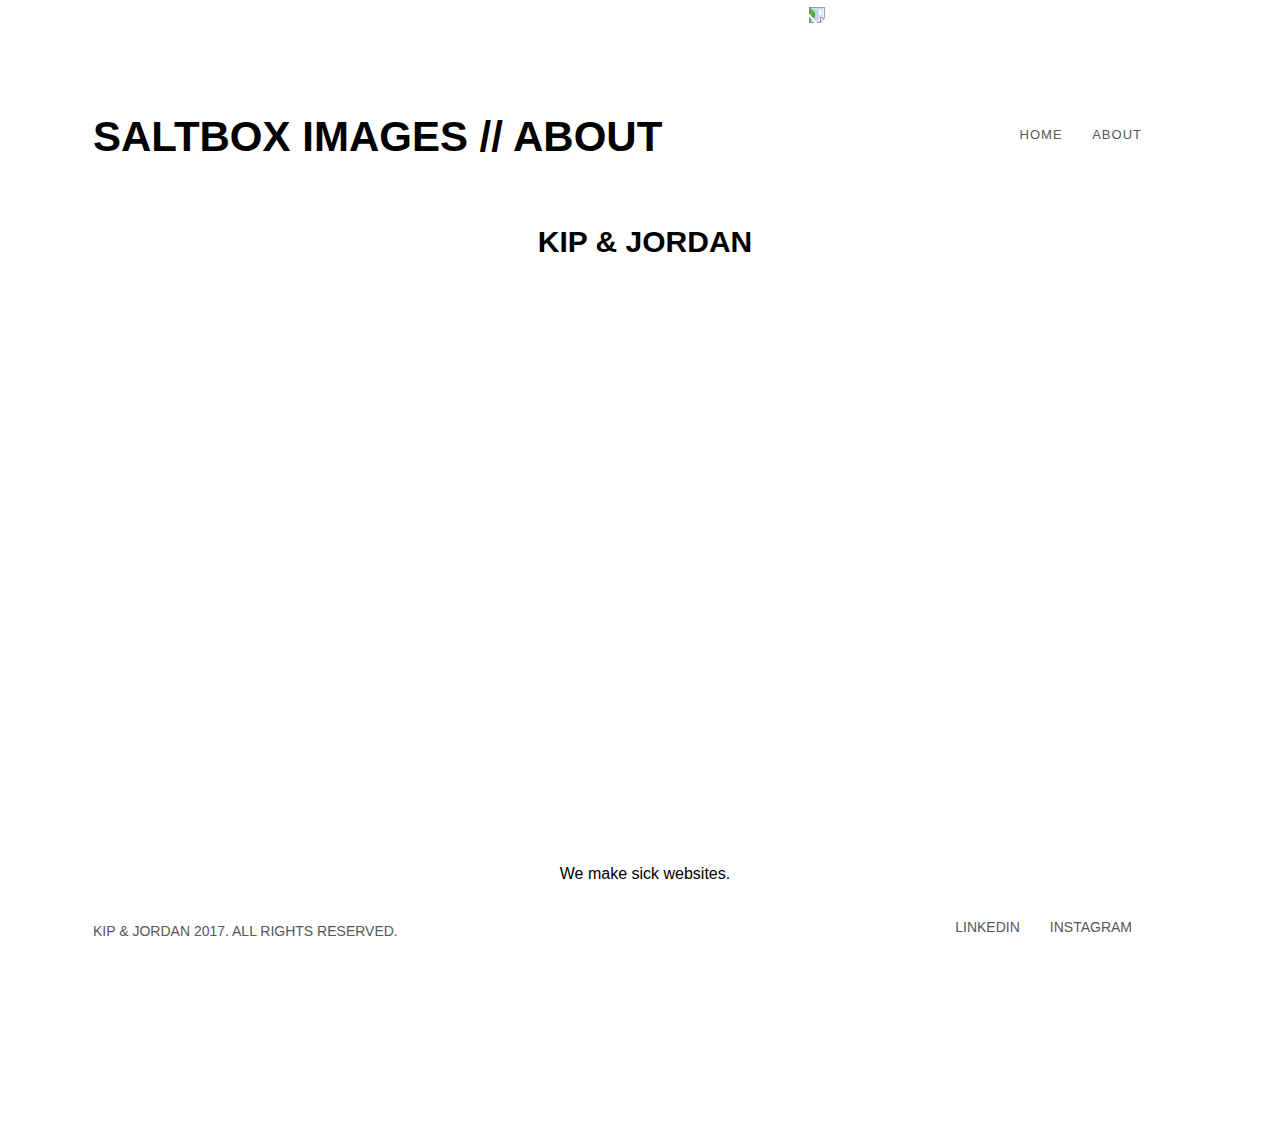
==== about.html @ 39bd0254 "Final version" ====
<!DOCTYPE html>
<html>
<head>
	<title>Saltbox - About</title>
	<link rel="stylesheet" type="text/css" href="main.css">
	<script src="https://use.typekit.net/mqi5djg.js"></script>
	<script>try{Typekit.load({ async: true });}catch(e){}</script>
    <script type="text/javascript" src="script.js"></script>
</head>
<body>

	<div id="canvas">
	<!-- Header -->
		<header id="top-header">
			<h1 id="title">Saltbox images // About</h1>

			<nav id="top-nav">
				<ul>
					<li id="li-home"> <a href="./index.html">Home</a></li>
					<li id="li-about"><a href="./about.html">About</a></li>
				</ul>
			</nav>

		</header>
		
	<!-- Webpage Content -->
		<h1 id="about-h1">Kip & Jordan</h1>

		<img id="about-img" src="https://s3.us-east-2.amazonaws.com/cs260-khacking/Creativity+Lab+1/IMG_8266.jpg">

		<p id="about-p">We make sick websites.</p>


	<!-- Footer -->
		<footer id="footer">
			<p>Kip & Jordan 2017. All rights reserved.</p>

			<a href="https://www.instagram.com/kiphacking/" target="_blank">Instagram</a>
			<a href="https://www.linkedin.com/in/kiphacking/" target="_blank">LinkedIn</a>

		</footer>
	</div>

</body>
</html>
---- main.css ----
#top-header {
	margin-bottom: 140px;

}

#top-nav ul{
	list-style-type: none;
	float: right;
	margin-top: 40px;
}

#top-nav li{
	display: inline-block;

}

#li-home{
	margin-right: 25px;
}

#li-about{
	margin-right: 25px;
}

#title {
	font-family: "futura-pt-bold", sans-serif;
	font-style: normal;
	font-weight: 700;
    font-size: 42px;
    text-transform: uppercase;
    float: left;
    padding-left: 10px;
}

#top-nav {
	margin-right: 30px;
	font-family: "futura-pt", sans-serif;
	font-size: 13px;
	text-transform: uppercase;
	letter-spacing: 1px;
	font-weight: 400;
	font-style: normal;
	line-height: 1.6em;

}

#canvas {
	max-width: 1200px;
    margin: 10px auto;
    padding: 75px;
}

#picture-table{
	box-sizing: border-box;
	display: block;
	display: table;
	content: " ";
	clear: both;

	max-width: 1200px;
	margin-left: auto;
	margin-right: auto;
	padding: 0 12px;
	padding-bottom: 48px;

}

#column1{
	margin-left: 0;
	width: 30.5%;
	margin: 0 12px 0 0;
	float: left;
	box-sizing: border-box;
	display: block;

}

#column2{
	width: 30.5%;
	margin: 0 12px;
	float: left;
	box-sizing: border-box;
	display: block;
}

#column3{
	margin-right: 0;
	width: 30.5%;
	margin: 0 0 0 12px;
	float: left;
	box-sizing: border-box;
	display: block;
}

#footer {

	font-family: "futura-pt", sans-serif;
	font-style: normal;
	font-weight: 300;
    font-size: 14px;
    text-transform: uppercase;
    color: #575757;
    clear: both;
    background-color: weight;
    height: 60px;
    padding-right: 35px;
}

#footer p {

	padding-top: 10px;
	padding-left: 10px;
	float: left;
}

#footer a {

	padding-top: 20px;
	padding-right: 30px;
	float: right;
}
a {
	color: #575757;
	text-decoration: none;
}

.text{
    position: absolute;
    top: 50%;
    left: 50%;
    transform: translate(-50%, -50%);
    color: black;
    font-family:"futura-pt",sans-serif;
    font-weight:500;
    font-size:25px;
    text-transform:uppercase;
    opacity: 0;
}


.image {
	margin-bottom: 24px;
	position: relative;
	box-sizing: border-box;
	display: block;
}

img{
	width: 100%;
}

#about-h1{
	font-family: "futura-pt-bold", sans-serif;
	font-style: normal;
	font-weight: 700;
    font-size: 30px;
    text-transform: uppercase;
    text-align: center;
    padding-left: 10px;

}

#about-p{
	font-family: "futura-pt-bold", sans-serif;
	font-style: normal;
	font-weight: 500;
    font-size: 16px;
    text-align: center;
    padding-left: 10px;
    padding-bottom: 100px
    padding-top:20px;

}

#about-img{
	height: 450px;
	width: auto;
	transform: rotate(90deg);
	display: block;
    margin: auto;
	clear: both;
	padding: 100px 0 20px 0;

}
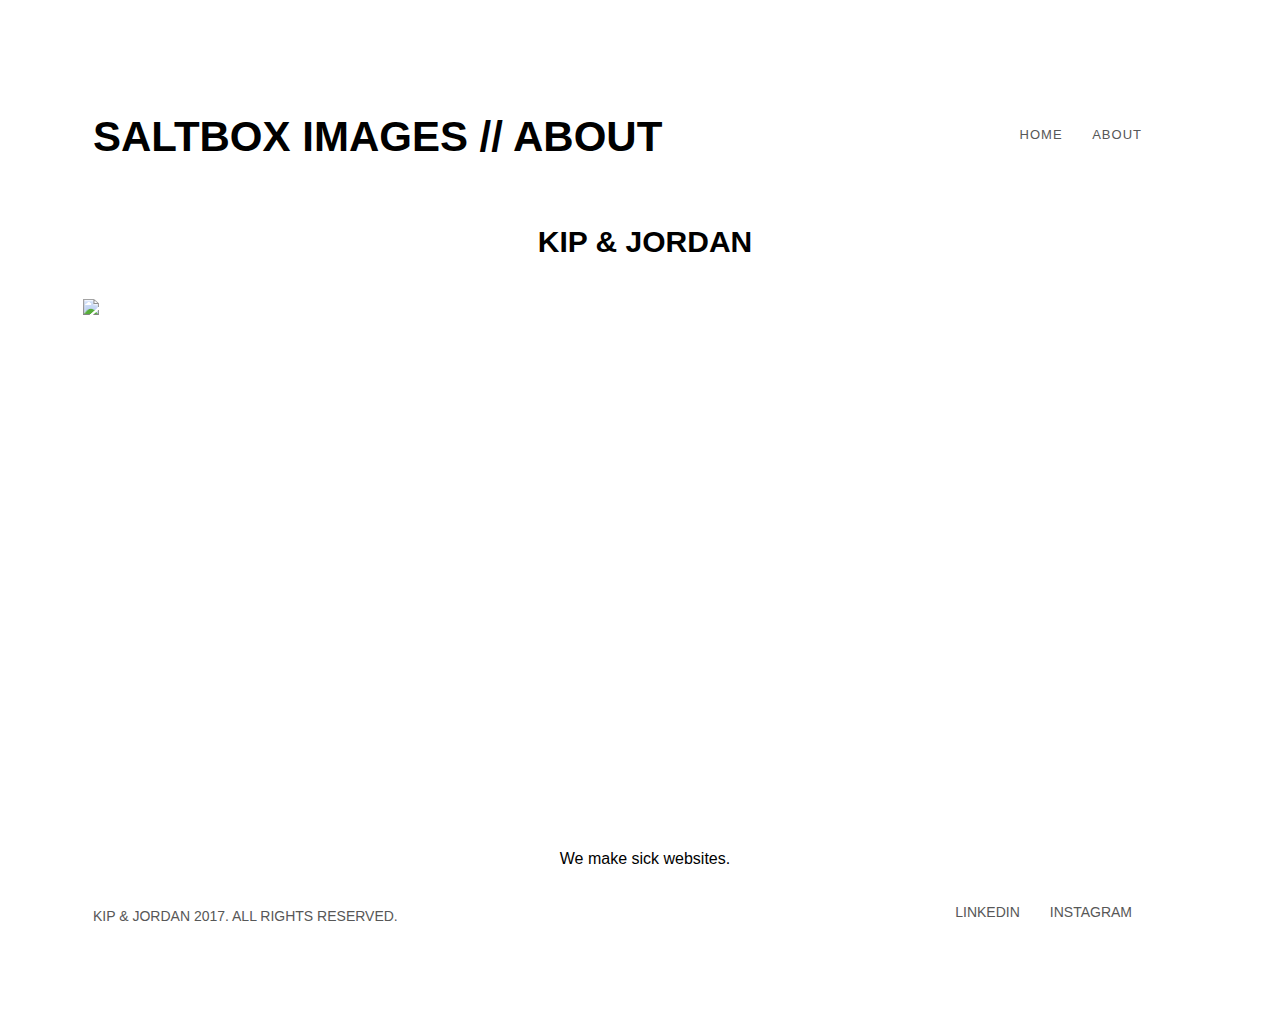
==== commit 88cd2dde: "Resized about image" ====
--- a/about.html
+++ b/about.html
@@ -26,7 +26,7 @@
 	<!-- Webpage Content -->
 		<h1 id="about-h1">Kip & Jordan</h1>
 
-		<img id="about-img" src="https://s3.us-east-2.amazonaws.com/cs260-khacking/Creativity+Lab+1/IMG_8266.jpg">
+		<img id="about-img" src="https://s3.us-east-2.amazonaws.com/cs260-khacking/Creativity+Lab+1/kipAndJordan-selfie.jpg">
 
 		<p id="about-p">We make sick websites.</p>
 
--- a/main.css
+++ b/main.css
@@ -134,7 +134,7 @@
     font-weight:500;
     font-size:25px;
     text-transform:uppercase;
-    opacity: 0;
+    z-index: -1;
 }
 
 
@@ -143,6 +143,7 @@
 	position: relative;
 	box-sizing: border-box;
 	display: block;
+	z-index: 0;
 }
 
 img{
@@ -167,18 +168,16 @@
     font-size: 16px;
     text-align: center;
     padding-left: 10px;
-    padding-bottom: 100px
-    padding-top:20px;
+    padding-top:15px;
 
 }
 
 #about-img{
-	height: 450px;
+	height: 500px;
 	width: auto;
-	transform: rotate(90deg);
 	display: block;
     margin: auto;
 	clear: both;
-	padding: 100px 0 20px 0;
+	padding: 20px 0 20px 0;
 
 }
